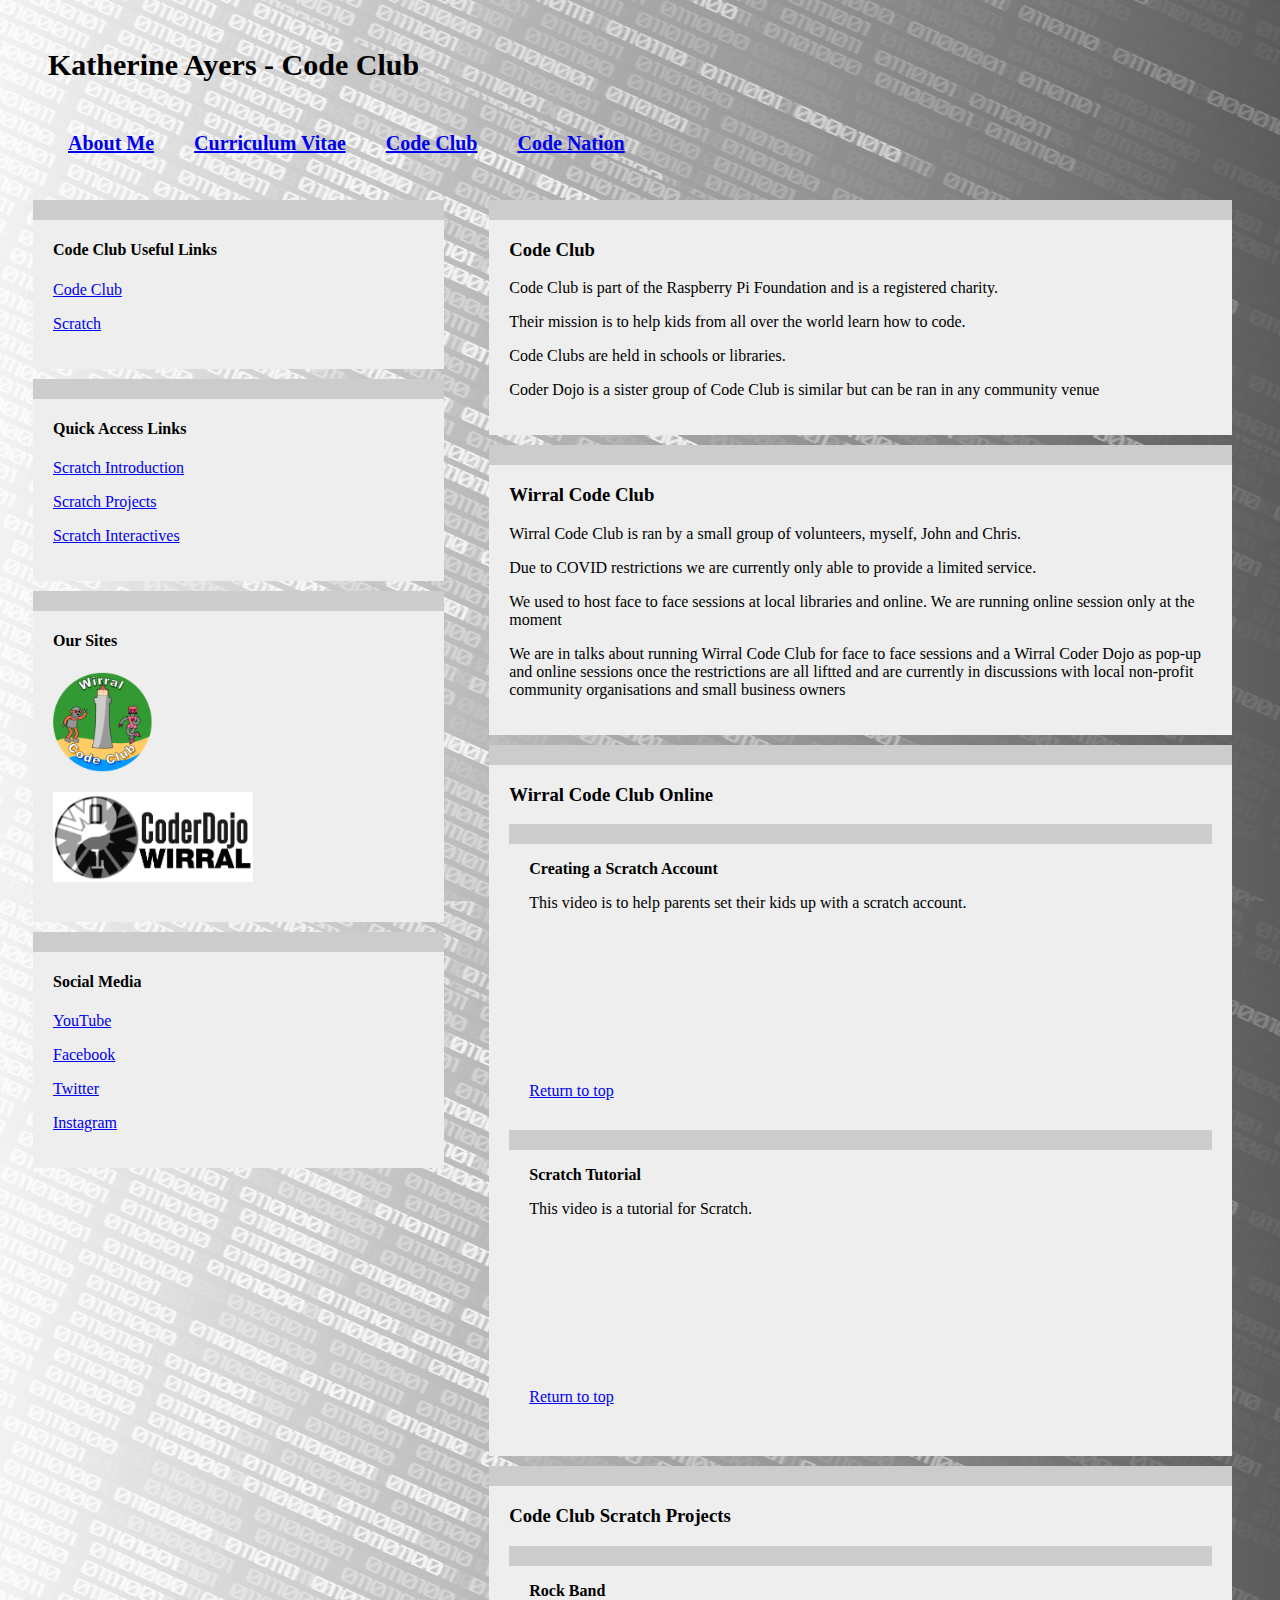
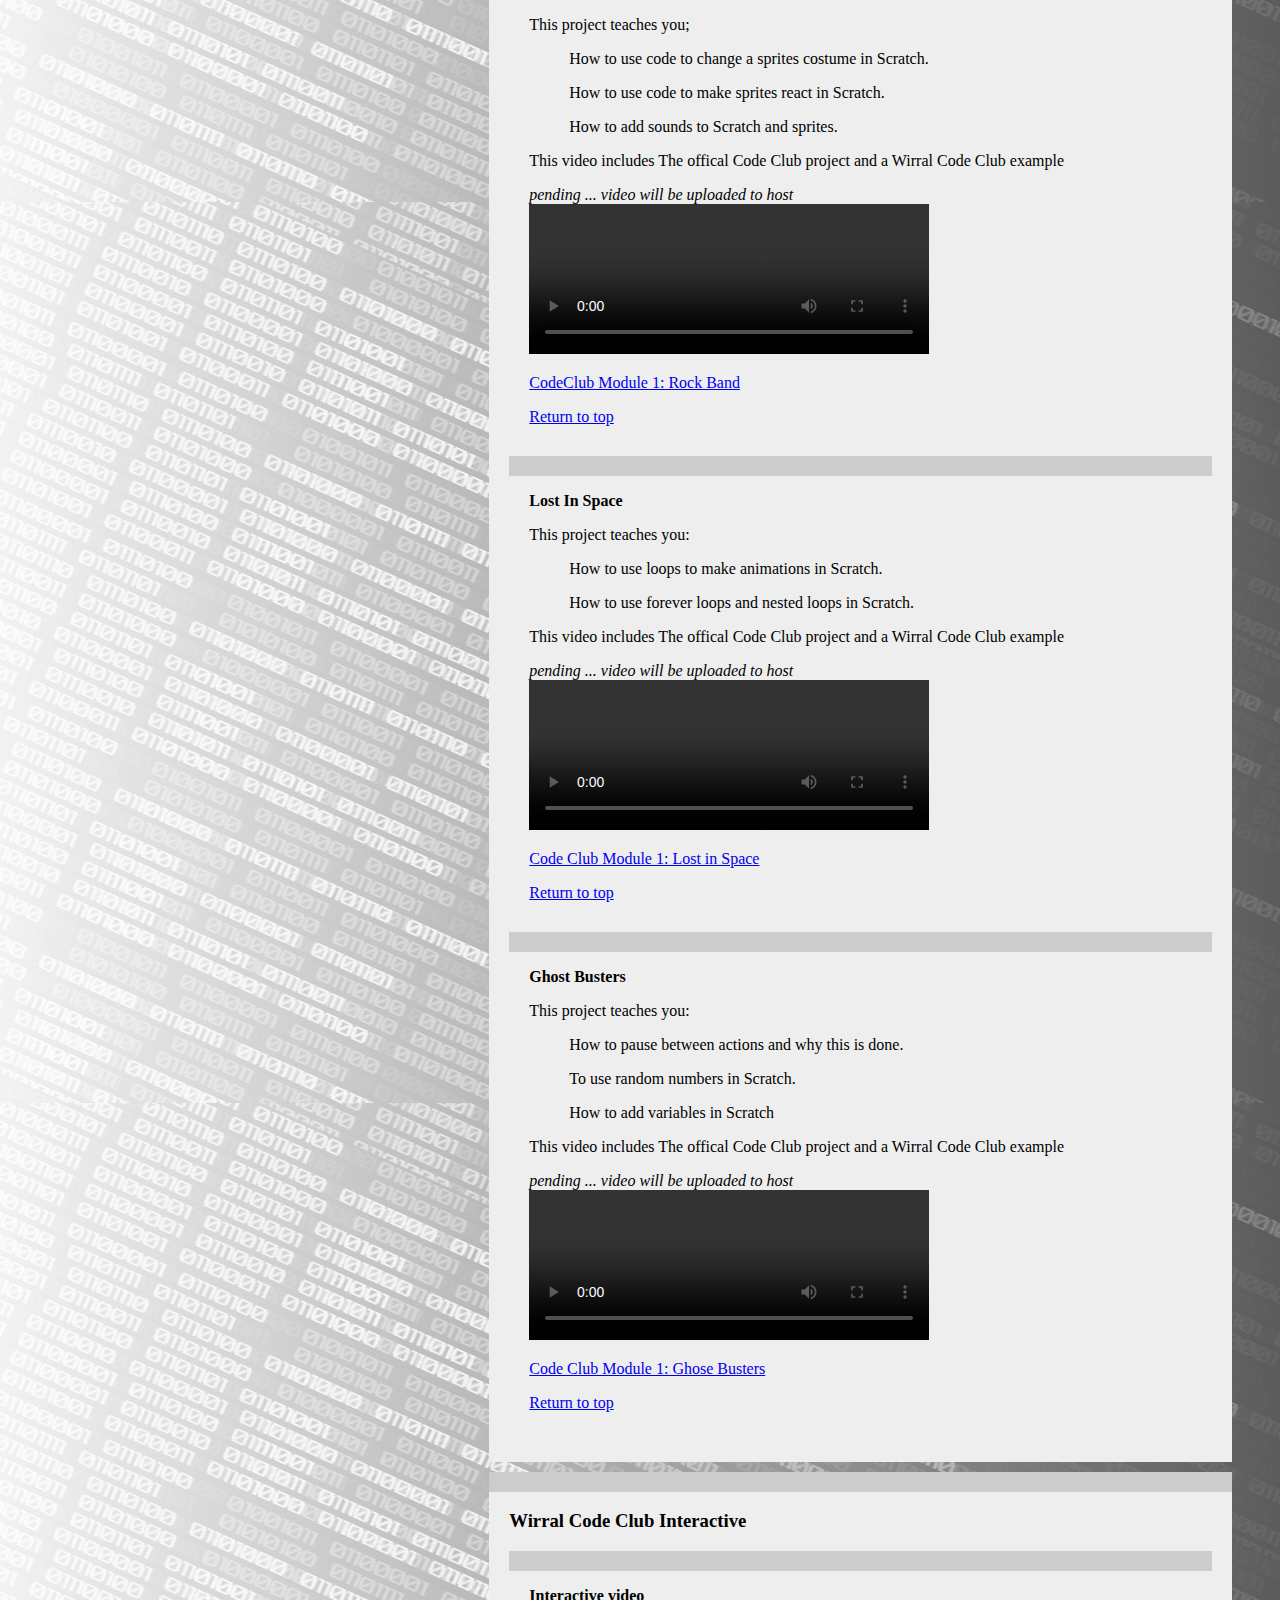
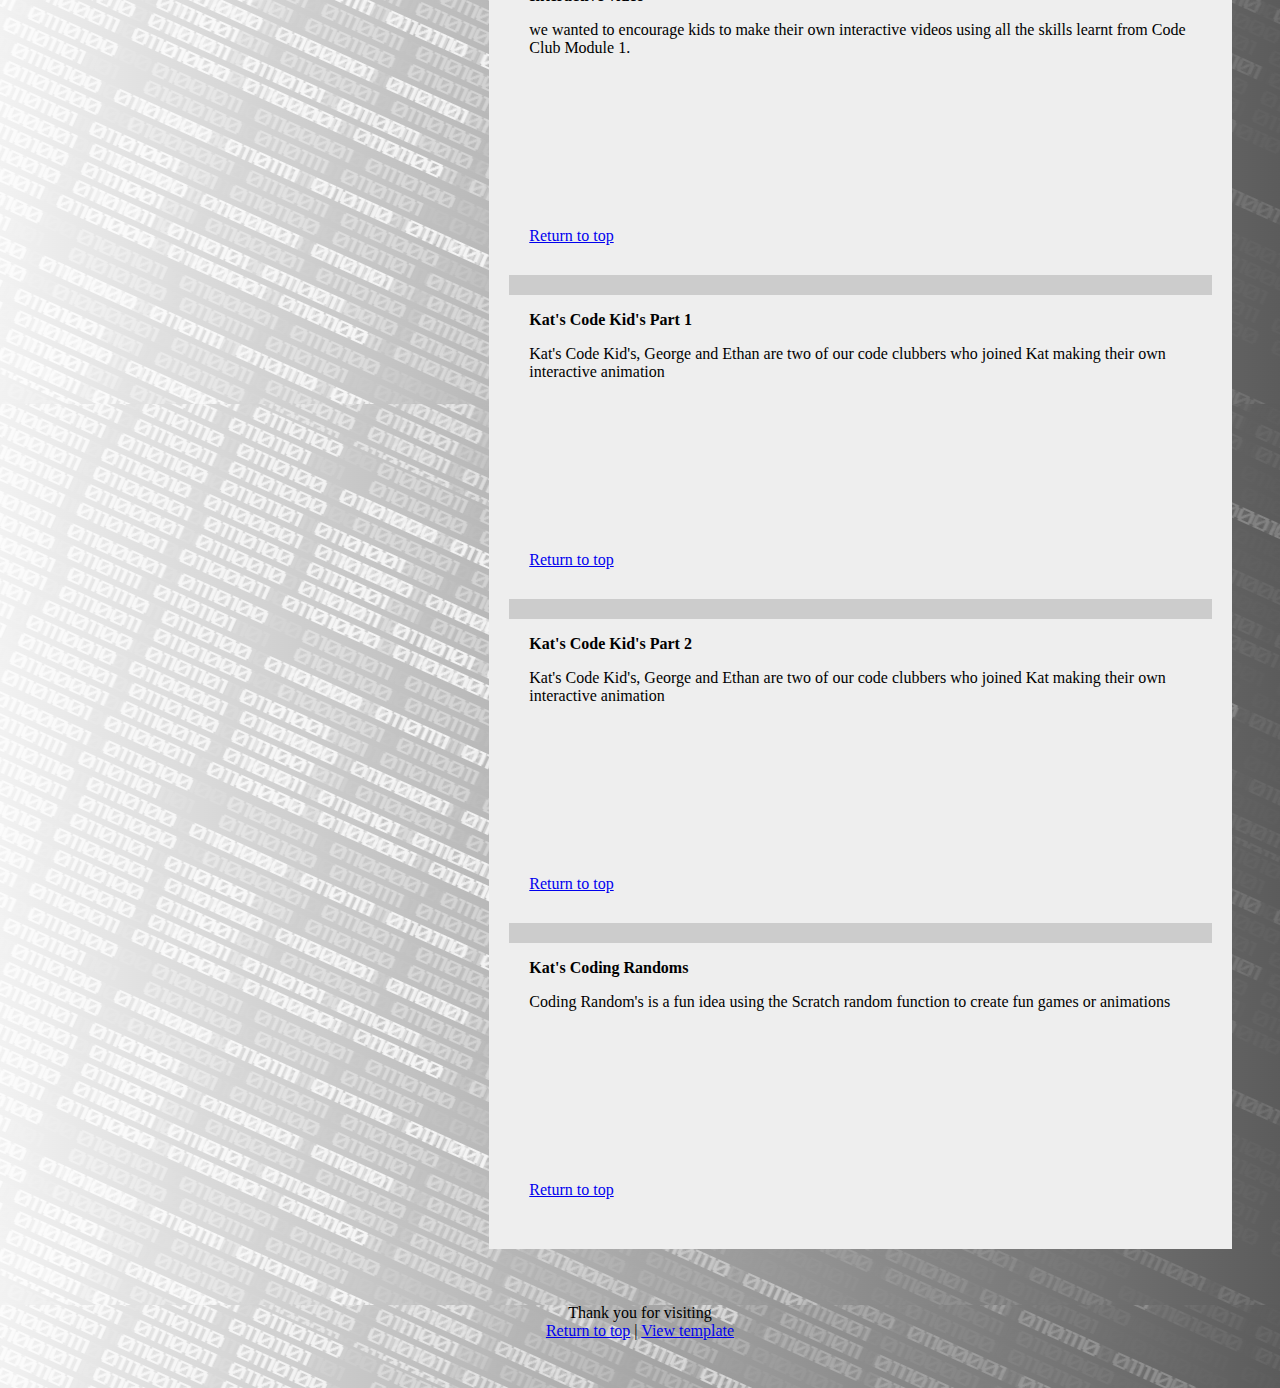
==== codeclub.html @ 21275784 "primary" ====
<!DOCTYPE html>
<html lang="eng">
<!-- page head -->
<head>
    <meta charset="UTF-8">
    <link rel="stylesheet" type="text/css" href="style.css">
    <title>Katherine Ayers</title>
</head>
<!-- main body  -->
<body>
    <!-- Header -->
    <div class = "header"><b>Katherine Ayers - Code Club</b></div>
    

    <!-- navigation bar -->
    <div class = "navbar">
        <div class="siteLinks"><a href="index.html"><b>About Me</b></a></div>
        <div class="siteLinks"><a href="cv.html"><b>Curriculum Vitae</b></a></div>
        <div class="siteLinks"><a href="codeclub.html"><b>Code Club</b></a></div>
        <div class="siteLinks"><a href="codeNation.html"><b>Code Nation</b></a></div>
    </div>
    

    <!-- set row left and right -->
    <div class="row">
        <!-- left col -->
        <div class="leftColumn">
            <!-- links -->
            <div class="card_out">
                <h4>Code Club Useful Links</h4>
                    <div class="card">
                        <p><a href="https://codeclub.org/en" target="_blank">Code Club</a></p>
                        <p><a href="https://scratch.mit.edu" target="_blank">Scratch</a></p>
                    </div>
            </div>
            <!-- access -->
            <div class="card_out">
                <h4>Quick Access Links</h4>
                <div class="card">
                    <p><a href="#intro">Scratch Introduction</a></p>
                    <p><a href="#project">Scratch Projects</a></p>
                    <p><a href="#inter">Scratch Interactives</a></p>
                </div>
            </div>
            <div class="card_out">
                <h4>Our Sites</h4>
                <div class="card">
                    <a href="https://www.wirralcodeclub.org/" target="_blank">
                    <p><img src="images/cropped-WCC-logo.PNG" alt="Wirral Code Club logo" style="width:100px"></p>
                    </a>
                    <a href="wcd_site/about.html" target="_blank">
                    <p><img src="wcd_site/wcd.png" alt="Wirral Code Club logo" style="width:200px" ></p>
                    </a>
                </div>
            </div>

            <div class="card_out">
                <h4>Social Media</h4>
                <div class="card">
                    <p><a href="https://www.youtube.com/channel/UCwZKgm5RkRXn2K3X4KEKxtA" target="_blank">YouTube</a></p>
                    <p><a href="https://www.facebook.com/WirralCode/" target="_blank">Facebook</a></p>
                    <p><a href="https://twitter.com/wirralcode" target="_blank">Twitter</a></p>
                    <p><a href="https://www.instagram.com/wirralcodeclub/" target="_blank">Instagram</a></p>
                </div>
            </div>
        </div>

    <!--Right column -->

        <div class="rightColumn">

            <!-- paragraph 1 -->
            <div class="card_out">
                <h3>Code Club</h3>
                <div class="card">
                    <p>Code Club is part of the Raspberry Pi Foundation and is a registered charity.</p>
                    <p>Their mission is to help kids from all over the world learn how to code.</p>
                    <p>Code Clubs are held in schools or libraries.</p>
                    <p>Coder Dojo is a sister group of Code Club is similar but can be ran in any community venue</p>
                </div>
            </div>
            <!-- paragraph 2 -->
            <div class="card_out">
            <h3>Wirral Code Club</h3>
                <div class="card">
                    <p>Wirral Code Club is ran by a small group of volunteers, myself, John and Chris.</p>
                    Due to COVID restrictions we are currently only able to provide a limited service.
                    <p>We used to host face to face sessions at local libraries and online. We are running online session only at the moment</p>
                    <p>We are in talks about running Wirral Code Club for face to face sessions and a Wirral Coder Dojo as pop-up and online sessions once the restrictions are all liftted and are currently in discussions with local non-profit community organisations and small business owners</p>
                </div>
            </div>
            <div class="card_out" id="intro">
                <h3>Wirral Code Club Online</h3>
                <div class="card_out">
                    <!-- DID NOT LIKE THE FACEBOOK EMBEDDED VIDEO -->
                    <!-- <div class="card">
                        <p><b>Promo Video</b></p>
                        I made this video to promote Wirral Code Club across our social media platforms.<br>
                        <p>The purpose of this video was to attracts parents who want to encourage their kids to learn code using Scratch</p>
                        <iframe src="https://www.facebook.com/plugins/video.php?height=315&href=https%3A%2F%2Fwww.facebook.com%2FWirralCode%2Fvideos%2F1067995913732956%2F&show_text=false&width=560&t=0" width="560" height="315" style="border:none;overflow:hidden" scrolling="no" frameborder="0" allowfullscreen="true" allow="autoplay; clipboard-write; encrypted-media; picture-in-picture; web-share" allowFullScreen="true"></iframe> -->
                        <!-- My video file too big -->
                        <!-- <video width="400" controls>
                            <source src="videos/cc_promo.mp4" type="video/mp4">
                        </video>
                        <br>
                        <a href="codeclub.html">Return to top</a> 
                    </div>-->

                    <p><b>Creating a Scratch Account</b></p>
                    <P>This video is to help parents set their kids up with a scratch account.</P>
                        <iframe width="auto" height="auto" src="https://www.youtube.com/embed/JpdPChRJAis" title="YouTube video player" frameborder="0" allow="accelerometer; autoplay; clipboard-write; encrypted-media; gyroscope; picture-in-picture" allowfullscreen alt="Setting up scratch sccount video"></iframe>
                        <!-- My video file too big -->
                            <!-- VIDEO TO BE UPLOADED WHEN SITE IS HOSTED -->
                         <!-- <video width="400" controls> 
                        <source src="videos/set_up" type="video/mp4">
                         </video>-->
                    <br>
                    <a href="codeclub.html">Return to top</a>
                </div>

                <div class="card_out" id="tutorial">
                    <p><b>Scratch Tutorial</b></p>
                    <p>This video is a tutorial for Scratch.</p>
                    <iframe width="auto" height="auto" src="https://www.youtube.com/embed/Lz3og6030WQ" title="YouTube video player" frameborder="0" allow="accelerometer; autoplay; clipboard-write; encrypted-media; gyroscope; picture-in-picture" allowfullscreen alt="Scarcth tutorial video"></iframe>
                    <!-- My video file too big -->
                     <!-- VIDEO TO BE UPLOADED WHEN SITE IS HOSTED -->
                    <!-- <video width="400" controls>
                        <source src="videos/cc_tutorial.mp4" type="video/mp4">
                    </video> -->
                    <br>
                    <a href="codeclub.html">Return to top</a>
                </div>
            </div>
                
            <div class="card_out" id="project">
                <h3>Code Club Scratch Projects</h3>
                <div class="card_out">
                    <p><b>Rock Band</b></p>
                    This project teaches you;<br>
                    <ul>How to use code to change a sprites costume in Scratch.</ul>
                    <ul>How to use code to make sprites react in Scratch.</ul>
                    <ul>How to add sounds to Scratch and sprites.</ul>
                    <p>This video includes The offical Code Club project and a Wirral Code Club example </p>
                    <i>pending ... video will be uploaded to host </i><br>
                        <video width="400" controls>
                            <!-- VIDEO TO BE UPLOADED WHEN SITE IS HOSTED -->
                            <!-- <source src="videos/cc_rockband.mp4" type="video/mp4"> -->
                        </video><br>
                        <p><a href="https://projects.raspberrypi.org/en/projects/rock-band" target="_blank">CodeClub Module 1: Rock Band</a></p>
                        
                        <a href="codeclub.html">Return to top</a>
                </div>

                <div class="card_out">
                    <p><b>Lost In Space</b></p>
                    This project teaches you:<br>
                    <ul>How to use loops to make animations in Scratch.</ul>
                    <ul>How to use forever loops and nested loops in Scratch.</ul>
                    <p>This video includes The offical Code Club project and a Wirral Code Club example </p>
                    <i>pending ... video will be uploaded to host </i><br>
                        <video width="400" controls>
                            <!-- VIDEO TO BE UPLOADED WHEN SITE IS HOSTED -->
                            <!-- <source src="videos/cc_lostinspace.mp4" type="video/mp4"> -->
                        </video><br>
                        <p><a href="https://projects.raspberrypi.org/en/projects/lost-in-space" target="_blank">Code Club Module 1: Lost in Space</a></p>
                        <a href="codeclub.html">Return to top</a>
                 </div>

                 <div class="card_out">
                        <p><b>Ghost Busters</b></p>
                        This project teaches you:<br>
                        <ul>How to pause between actions and why this is done.</ul>
                        <ul>To use random numbers in Scratch.</ul>
                        <ul>How to add variables in Scratch</ul>
                        <p>This video includes The offical Code Club project and a Wirral Code Club example </p>
                        <i>pending ... video will be uploaded to host </i><br>
                        <video width="400" controls>
                            <!-- VIDEO TO BE UPLOADED WHEN SITE IS HOSTED -->
                            <!-- <source src="videos/cc_ghostbusters.mp4" type="video/mp4"> -->
                        </video><br>
                        <p><a href="https://projects.raspberrypi.org/en/projects/ghostbusters" target="_blank">Code Club Module 1: Ghose Busters</a></p>
                        <a href="codeclub.html">Return to top</a>
                 </div>
                 </div>

                <div class="card_out "id="inter">    
                <h3>Wirral Code Club Interactive</h3>
                

                <div class="card_out">
                    <p><b>Interactive video</b></p>
                    <p>we wanted to encourage kids to make their own interactive videos using all the skills learnt from Code Club Module 1.</p>
                    <iframe width="auto" height="auto" src="https://www.youtube.com/embed/52WwwcIlxI0" title="YouTube video player" frameborder="0" allow="accelerometer; autoplay; clipboard-write; encrypted-media; gyroscope; picture-in-picture" allowfullscreen
                    alt="kats interactive animation"></iframe>
                    <!-- <video width="400" controls>
                        <source src="videos/cc_interactive.mp4" type="video/mp4">
                    </video> -->
                    <br>
                    <a href="codeclub.html">Return to top</a>
                </div>

                <div class="card_out">
                    <p><b>Kat's Code Kid's Part 1</b></p>
                    <p>Kat's Code Kid's, George and Ethan are two of our code clubbers who joined Kat making their own interactive animation</p>
                    <iframe width="auto" height="auto" src="https://www.youtube.com/embed/3aoVFFtozcM" title="YouTube video player" frameborder="0" allow="accelerometer; autoplay; clipboard-write; encrypted-media; gyroscope; picture-in-picture" allowfullscreen
                    alt="Kat and the code kids video part 1 interactive animation"></iframe>
                    <!-- <video width="400" controls>
                    <source src="videos/cc_01.mp4" type="video/mp4">
                    </video> -->
                    <br>
                    <a href="codeclub.html">Return to top</a>
                </div>

                <div class="card_out">
                    <p><b>Kat's Code Kid's Part 2</b></p>
                    <p>Kat's Code Kid's, George and Ethan are two of our code clubbers who joined Kat making their own interactive animation</p>
                    <iframe width="auto" height="auto" src="https://www.youtube.com/embed/CRGy2K9Xedo" title="YouTube video player" frameborder="0" allow="accelerometer; autoplay; clipboard-write; encrypted-media; gyroscope; picture-in-picture" allowfullscreen alt="Kat and the code kids video part 2 interactive animation"></iframe>
                    <!-- <video width="400" controls>
                    <source src="videos/cc_01.mp4" type="video/mp4">
                    </video> -->
                    <br>
                    <a href="codeclub.html">Return to top</a>
                </div>

                <div class="card_out">
                    <p><b>Kat's Coding Randoms</b></p>
                        <p>Coding Random's is a fun idea using the Scratch random function to create fun games or animations</p>
                        <iframe width="auto" height="auto" src="https://www.youtube.com/embed/SM9zR6waA0I" title="YouTube video player" frameborder="0" allow="accelerometer; autoplay; clipboard-write; encrypted-media; gyroscope; picture-in-picture" allowfullscreen alt="'Kats random scractch project video"></iframe>
                    <!-- <video width="400" controls>
                    <source src="videos/cc_01.mp4" type="video/mp4">
                    </video> -->
                    <br>
                    <a href="codeclub.html">Return to top</a>
                </div>
            </div>



        </div> 
    </div> 



    <div id = "footer">Thank you for visiting<br>
        <a href="codeclub.html">Return to top</a> | <a href="template.html">View template</a></div>

</body>
</html>
---- style.css ----
/* Style Sheet for my webpage */

/* Body a grey back ground */
body{
    box-sizing: border-box;
    /* border: 1px solid black; */
    background-image: url(images/kat_background.png);
    font-family:'Lucida Sans', 'Lucida Sans Regular', 'Lucida Grande';
    padding: 20px;
    background-color: white;
}

/* Header */
.header{
    box-sizing: border-box;
    /* border: 1px solid black; */
    padding: 20px;
    padding-bottom: 5px;
    font-size: 30px;
    text-align: left;
    /* background-color: white; */
    color: black;
}

/* Navigation bar */

/* Nav bar style */
.navbar{
    box-sizing: border-box;
    /* border: 1px solid black; */
    position: center;
    text-align: left;
    width: auto;
    /* background-color: white; */
    font-size: 20px;
    padding: 20px;
    padding-bottom: 5px;
    margin-top: 5px;
    margin-bottom: 5px;
    display: flex;
    flex-direction: row;
}

/* Internal links */
.siteLinks {
    display: inline;
    width: auto;
    padding: 20px;
    font-size: 20px;
}

/* create two equal columns that float next to each other */

/* left column */
.leftColumn{
    box-sizing: border-box;
    /* border: 1px solid black; */
    /* background-color: white; */
    float: left;
    width: 35%;
    padding: 5px;
    margin-top: 10px;
    margin-right: 10px;
}

/* right column */
.rightColumn{
    box-sizing: border-box;
    /* border: 1px solid black; */
    /* background-color: white; */
    float: right;
    width: 65%;
    padding: 20px;
    padding-top: 5px;
    margin-top: 10px;
    margin-left: 10px;
}

/* Card for sections */
.card_out {
    border-top:20px solid #ccc;
    /* box-sizing: border-box; */
    background-color: #eee;
    padding: 20px;
    padding-top: 0px;
    margin-bottom: 10px;
}

/* Card for sections */
.card {
    box-sizing: border-box;
    /* border: 1px solid #ccc; */
    background-color: #eee;
    padding-top: 0px;
    margin-bottom: 10px;
}

/* flex row - keeps website inline */
.row {
    display: flex;
    min-height: 100vh;
    flex-direction: row;
    justify-content: space-evenly;
}

/* a franme for an image */
.imgae_frame {
    width: 50%;
    height: 200px;
  }
img {
    width: 50%;
    height: 50%;
  }

/* footer */
#footer{
    box-sizing: border-box;
    font-style: bold black;
    /* border: 1px solid black; */
    padding: 20px;
    text-align: center;
    /* background-color: white; */
    margin-top: 5px;
}


/* code i was looking at from w3schools for making collapsible boxes
need javascript - will update as site develops futher 
see w3schools for code - snippet below */

/* Style the button that is used to open and close the collapsible content */
/* .collapsible {
    background-color: #eee;
    color: #444;
    cursor: pointer;
    padding: 18px;
    width: 100%;
    border: none;
    text-align: left;
    outline: none;
    font-size: 15px;
  }
  
  /* Add a background color to the button if it is clicked on (add the .active class with JS), and when you move the mouse over it (hover) */
  /* .active, .collapsible:hover {
    background-color: #ccc;
  }
  
  /* Style the collapsible content. Note: hidden by default */
  /* .content {
    padding: 0 18px;
    display: none;
    overflow: hidden;
    background-color: #f1f1f1;
  } */
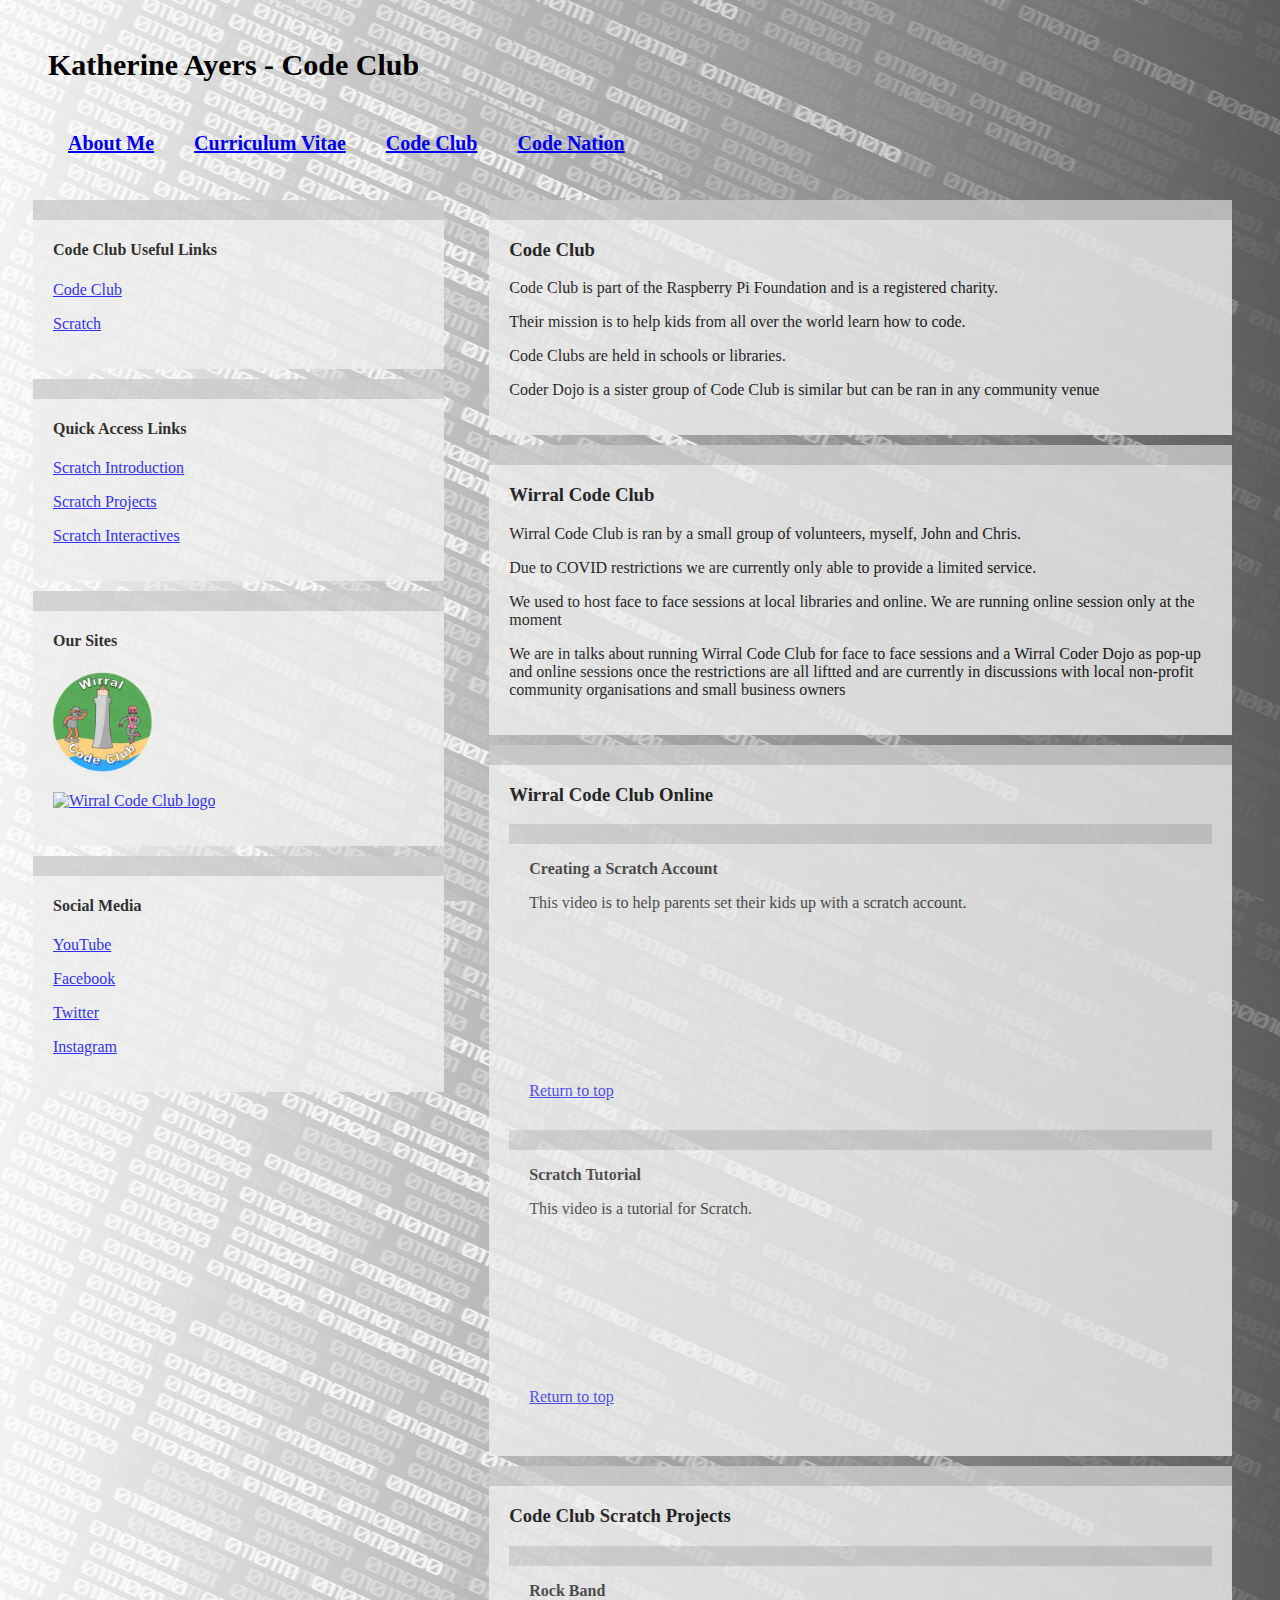
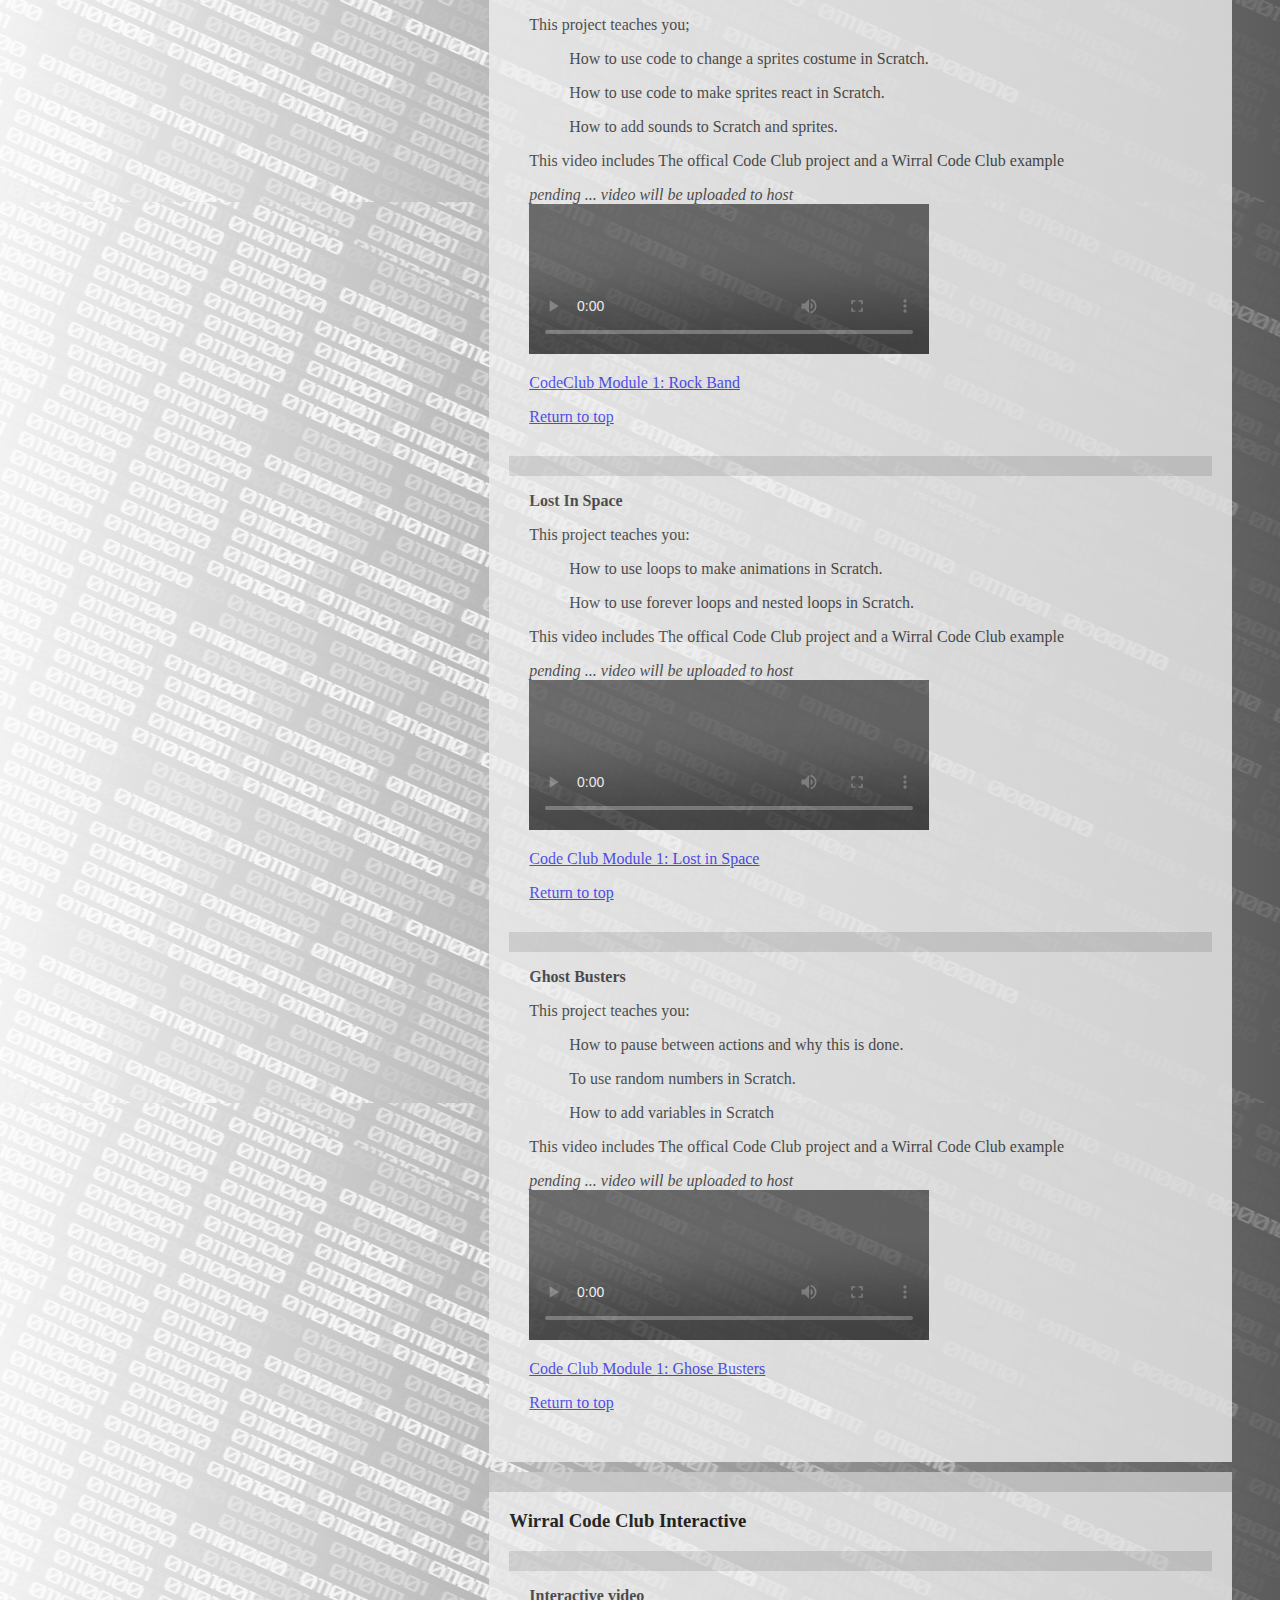
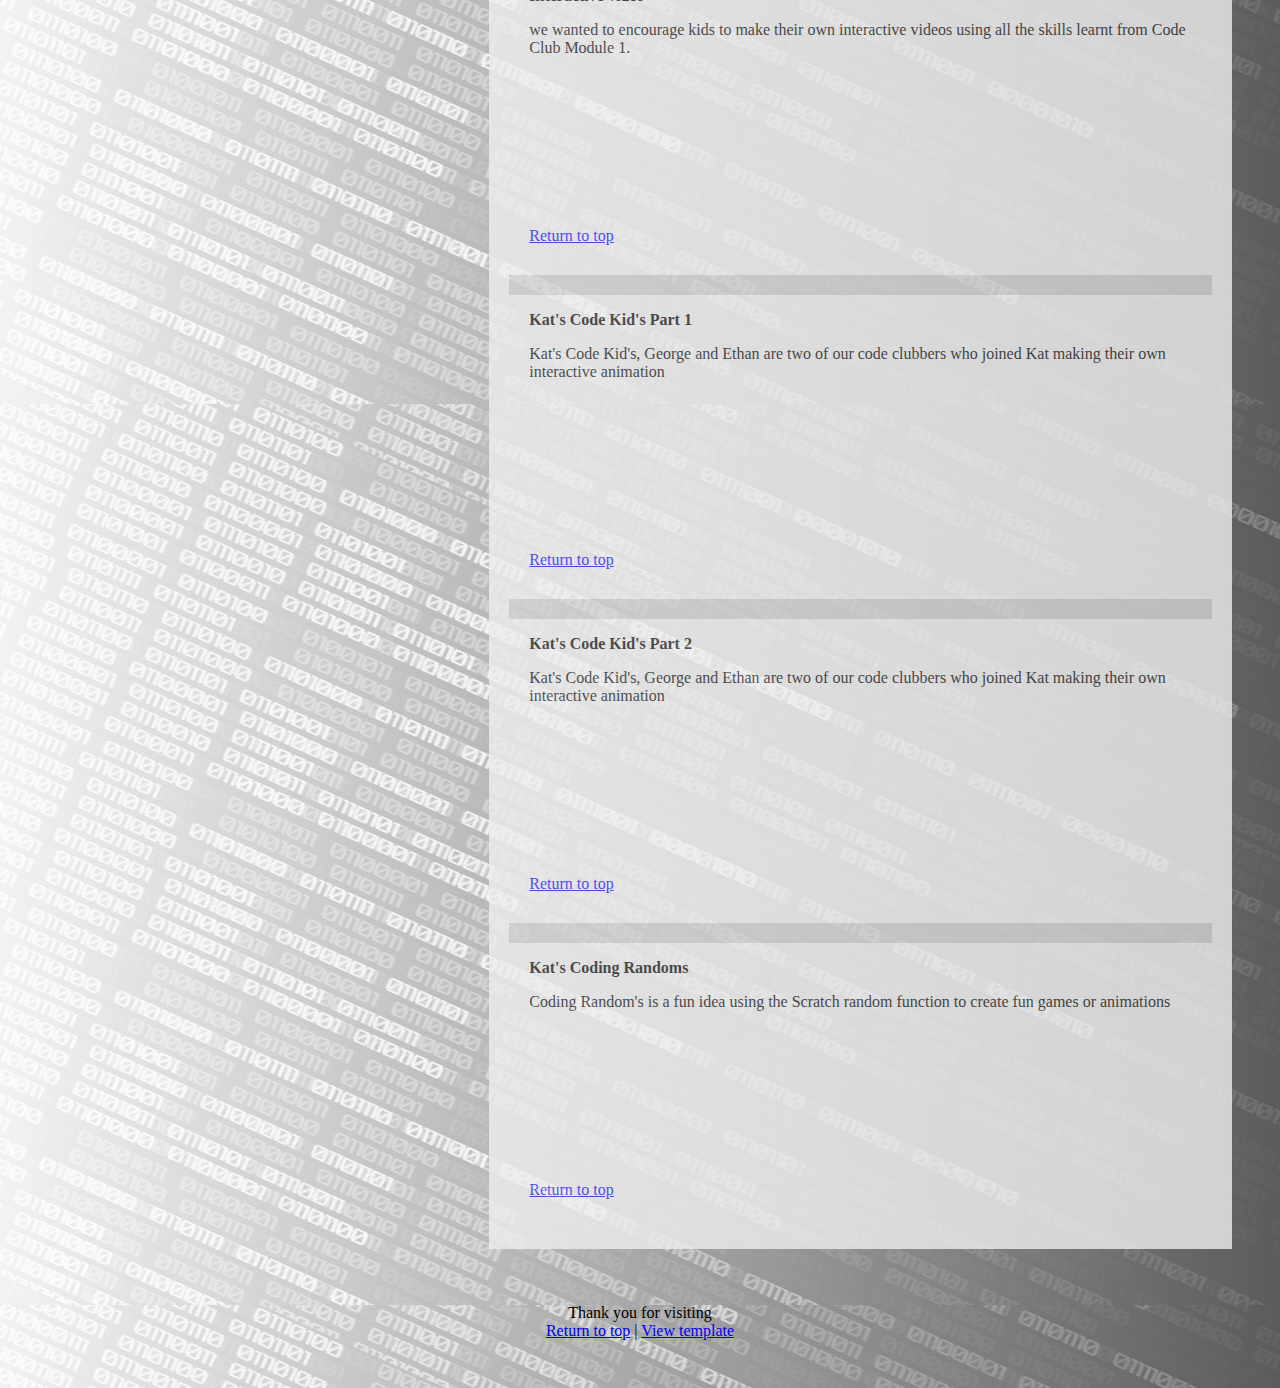
==== commit 72ddbca5: "Updated CoderDojo logo" ====
--- a/codeclub.html
+++ b/codeclub.html
@@ -48,8 +48,8 @@
                     <a href="https://www.wirralcodeclub.org/" target="_blank">
                     <p><img src="images/cropped-WCC-logo.PNG" alt="Wirral Code Club logo" style="width:100px"></p>
                     </a>
-                    <a href="wcd_site/about.html" target="_blank">
-                    <p><img src="wcd_site/wcd.png" alt="Wirral Code Club logo" style="width:200px" ></p>
+                    <a href="https://indykatz.github.io/wirralCoderDojo/index.html" target="_blank">
+                    <p><img src="images/coderdojologo.svg" alt="Wirral Code Club logo" style="width:200px" ></p>
                     </a>
                 </div>
             </div>
--- a/style.css
+++ b/style.css
@@ -84,6 +84,7 @@
     padding: 20px;
     padding-top: 0px;
     margin-bottom: 10px;
+    opacity: 0.8;
 }
 
 /* Card for sections */
